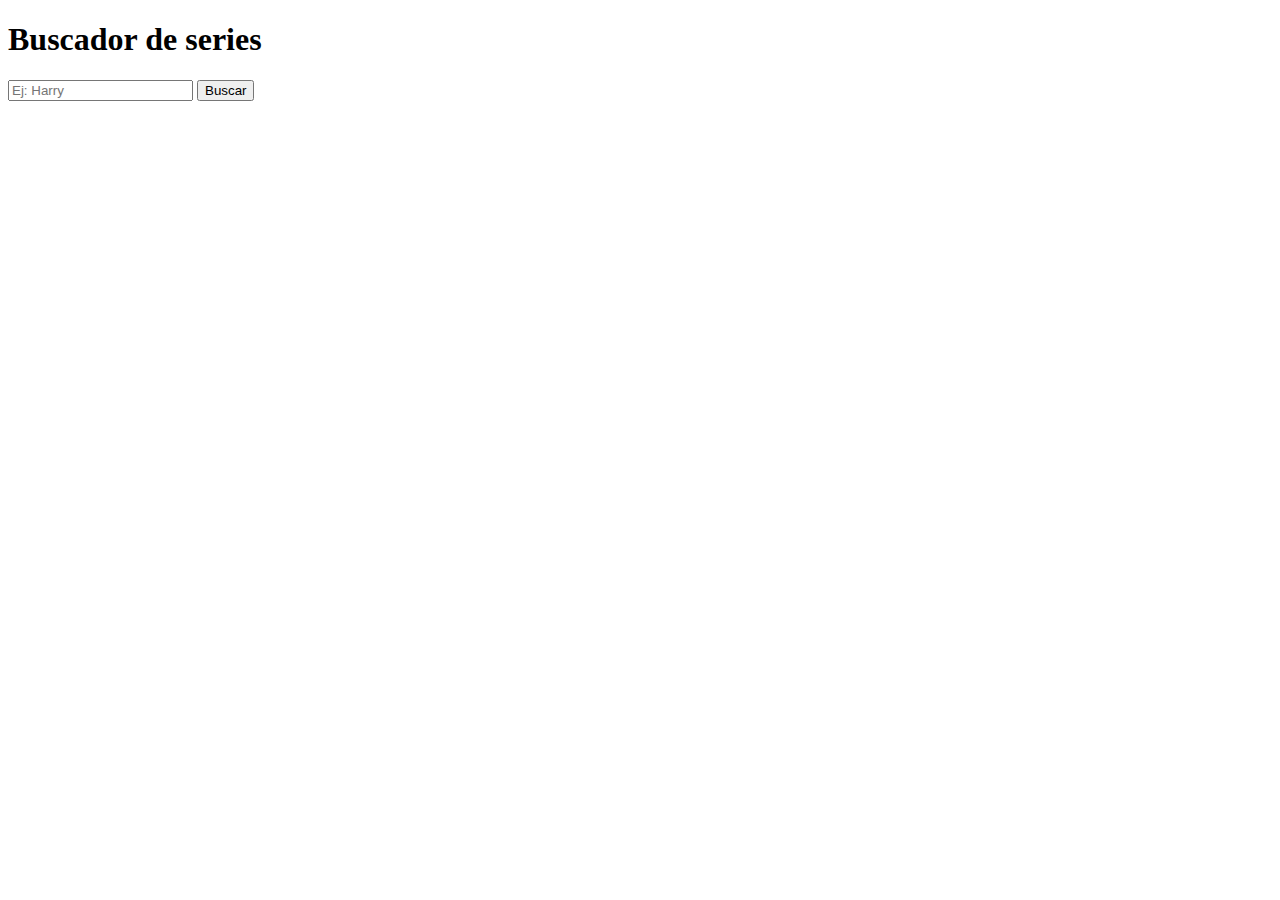
==== src/html/index.html @ 8119d3cd "initial commit with search functionality" ====
<!DOCTYPE html>
<html lang="es">
  <head>
    <meta charset="UTF-8" />
    <meta name="viewport" content="width=device-width, initial-scale=1" />
    <title>Buscador de series</title>
    <link rel="stylesheet" href="./assets/css/main.css" />
  </head>
  <body>
    <main class="main">
      <h1 class="main__text">Buscador de series</h1>
      <form class="main__form">
        <input
          type="text"
          class="main__form--input js--input"
          placeholder="Ej: Harry"
        />
        <input
          type="button"
          class="main__form--submit js--button"
          value="Buscar"
        />
        <ul class="main__list"></ul>
      </form>
    </main>
    <script src="./assets/js/main.js"></script>
  </body>
</html>
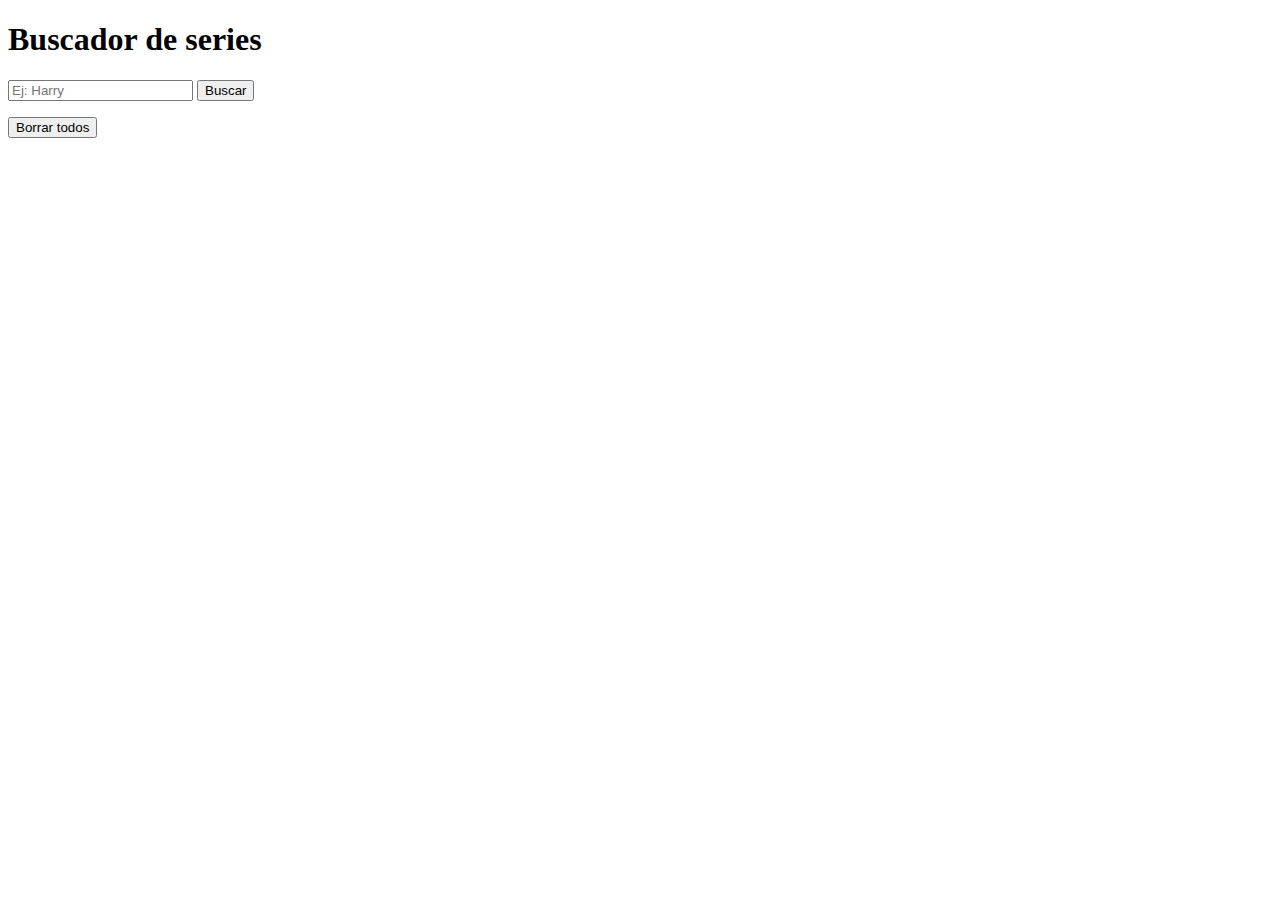
==== commit 0918a31e: "Add bonus eliminate all favorites" ====
--- a/src/html/index.html
+++ b/src/html/index.html
@@ -4,24 +4,36 @@
     <meta charset="UTF-8" />
     <meta name="viewport" content="width=device-width, initial-scale=1" />
     <title>Buscador de series</title>
+    <link
+      href="https://fonts.googleapis.com/css2?family=Roboto+Condensed&family=Sansita+Swashed:wght@400;500&display=swap"
+      rel="stylesheet"
+    />
     <link rel="stylesheet" href="./assets/css/main.css" />
   </head>
-  <body>
+  <body class="body">
     <main class="main">
-      <h1 class="main__text">Buscador de series</h1>
-      <form class="main__form">
-        <input
-          type="text"
-          class="main__form--input js--input"
-          placeholder="Ej: Harry"
-        />
-        <input
-          type="button"
-          class="main__form--submit js--button"
-          value="Buscar"
-        />
+      <section class="main__search">
+        <h1 class="main__text">Buscador de series</h1>
+        <form class="main__form">
+          <input
+            type="text"
+            class="main__form--input js--input"
+            placeholder="Ej: Harry"
+          />
+          <input
+            type="button"
+            class="main__form--submit js--button"
+            value="Buscar"
+          />
+        </form>
+      </section>
+      <section class="main__lists">
         <ul class="main__list"></ul>
-      </form>
+        <div class="container-fav">
+          <button class="button-fav">Borrar todos</button>
+          <ul class="main__fav"></ul>
+        </div>
+      </section>
     </main>
     <script src="./assets/js/main.js"></script>
   </body>
